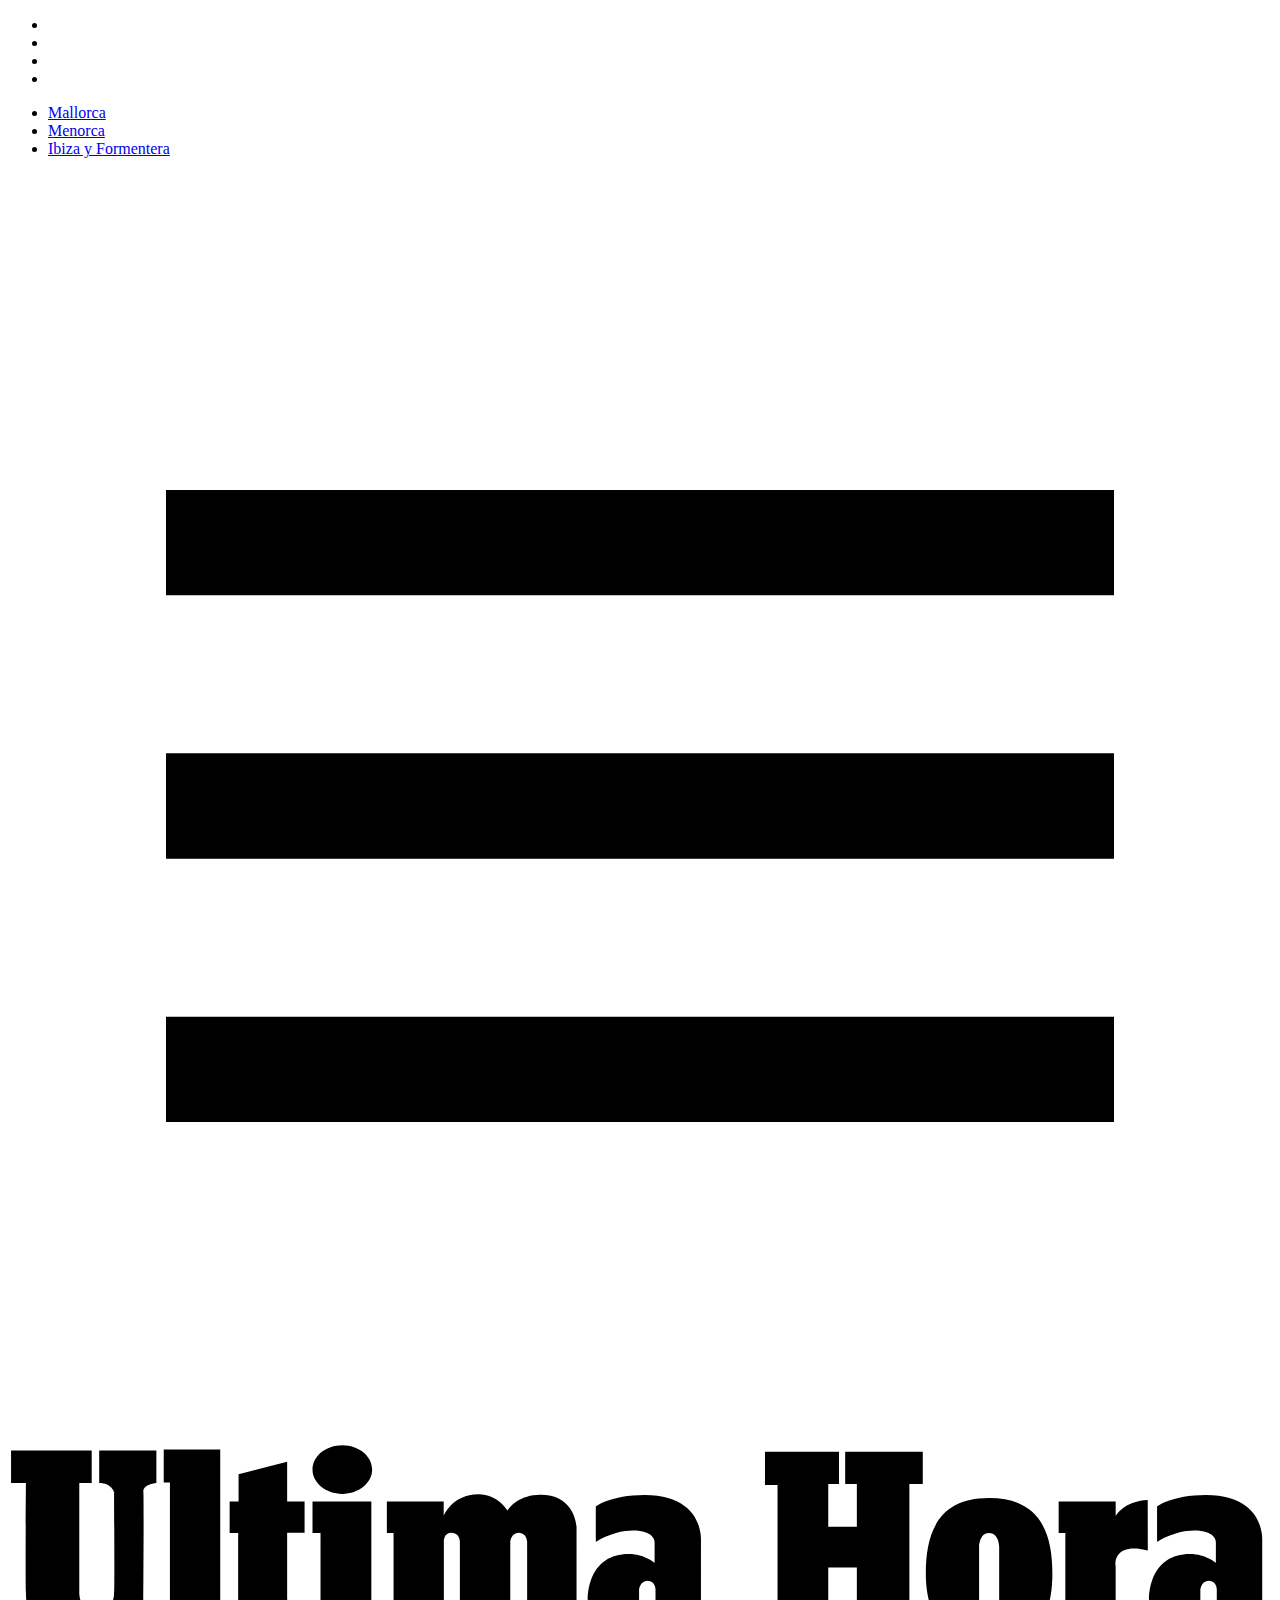
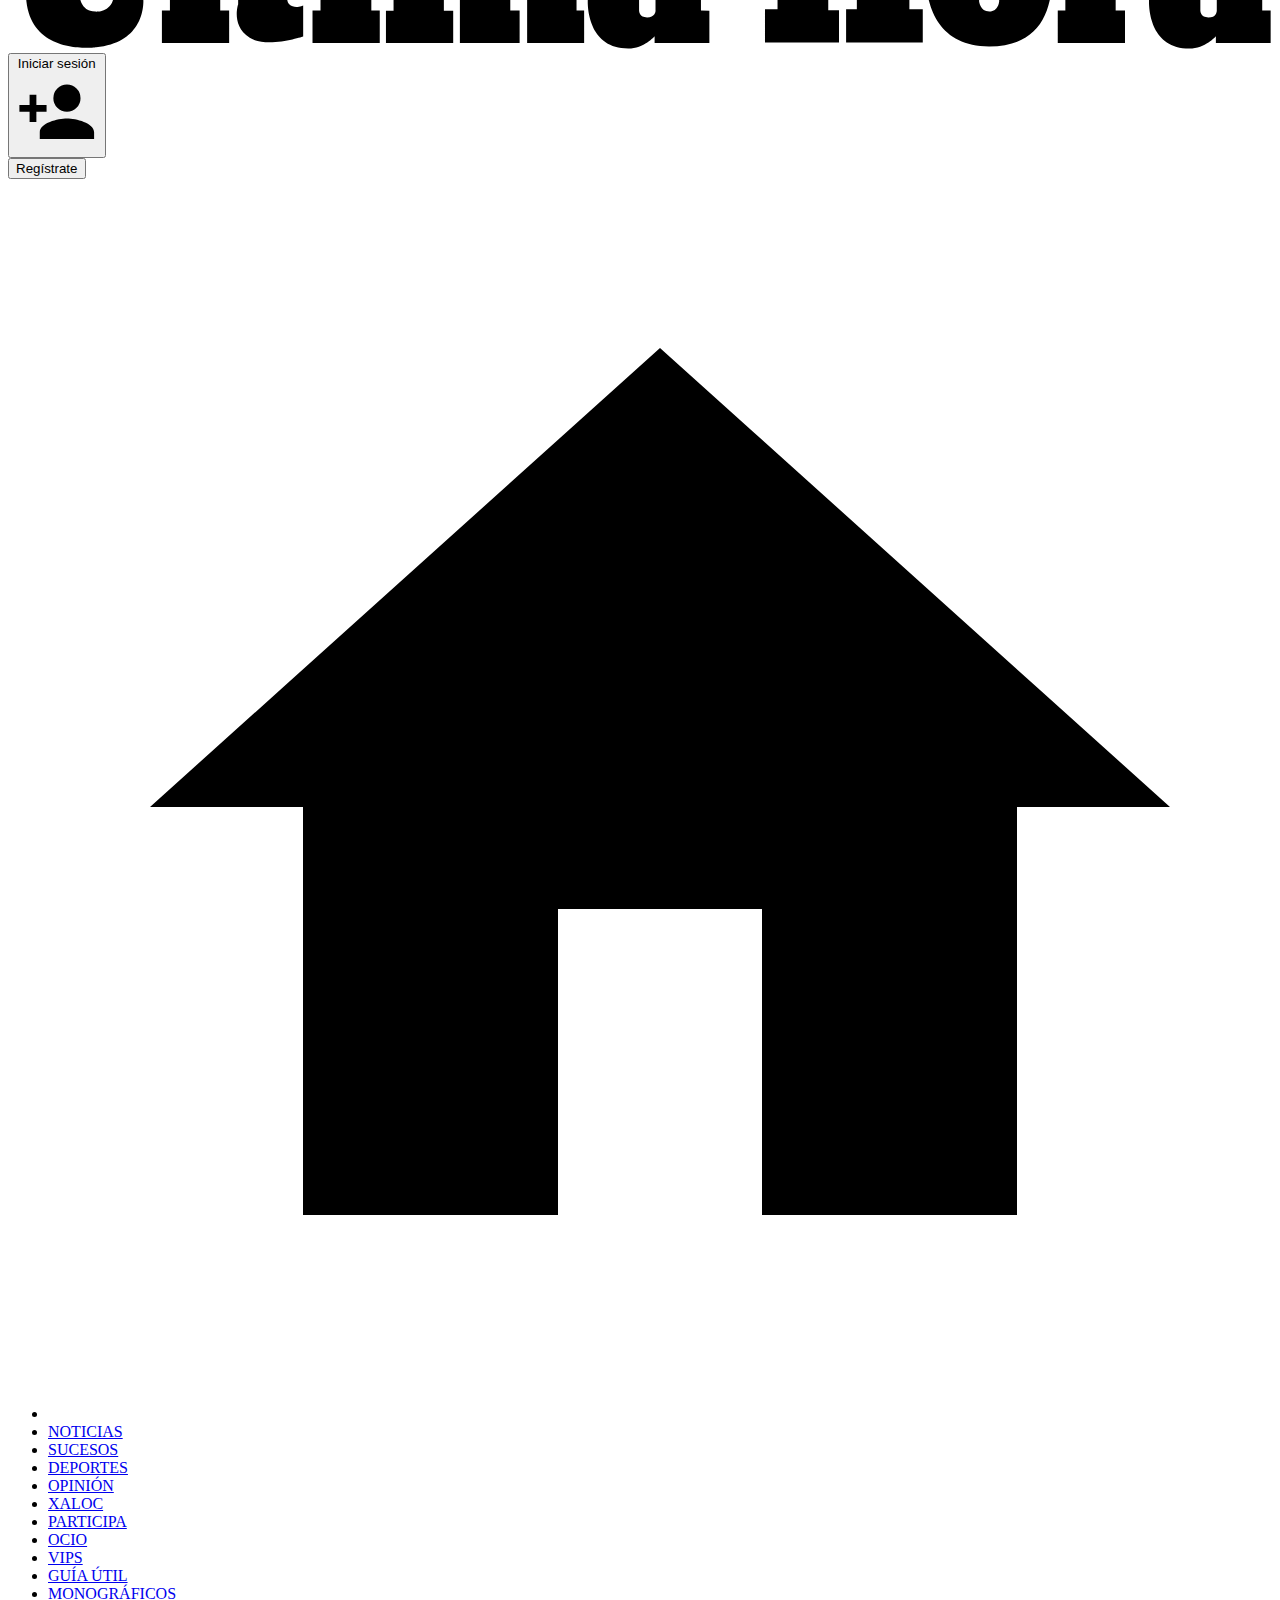
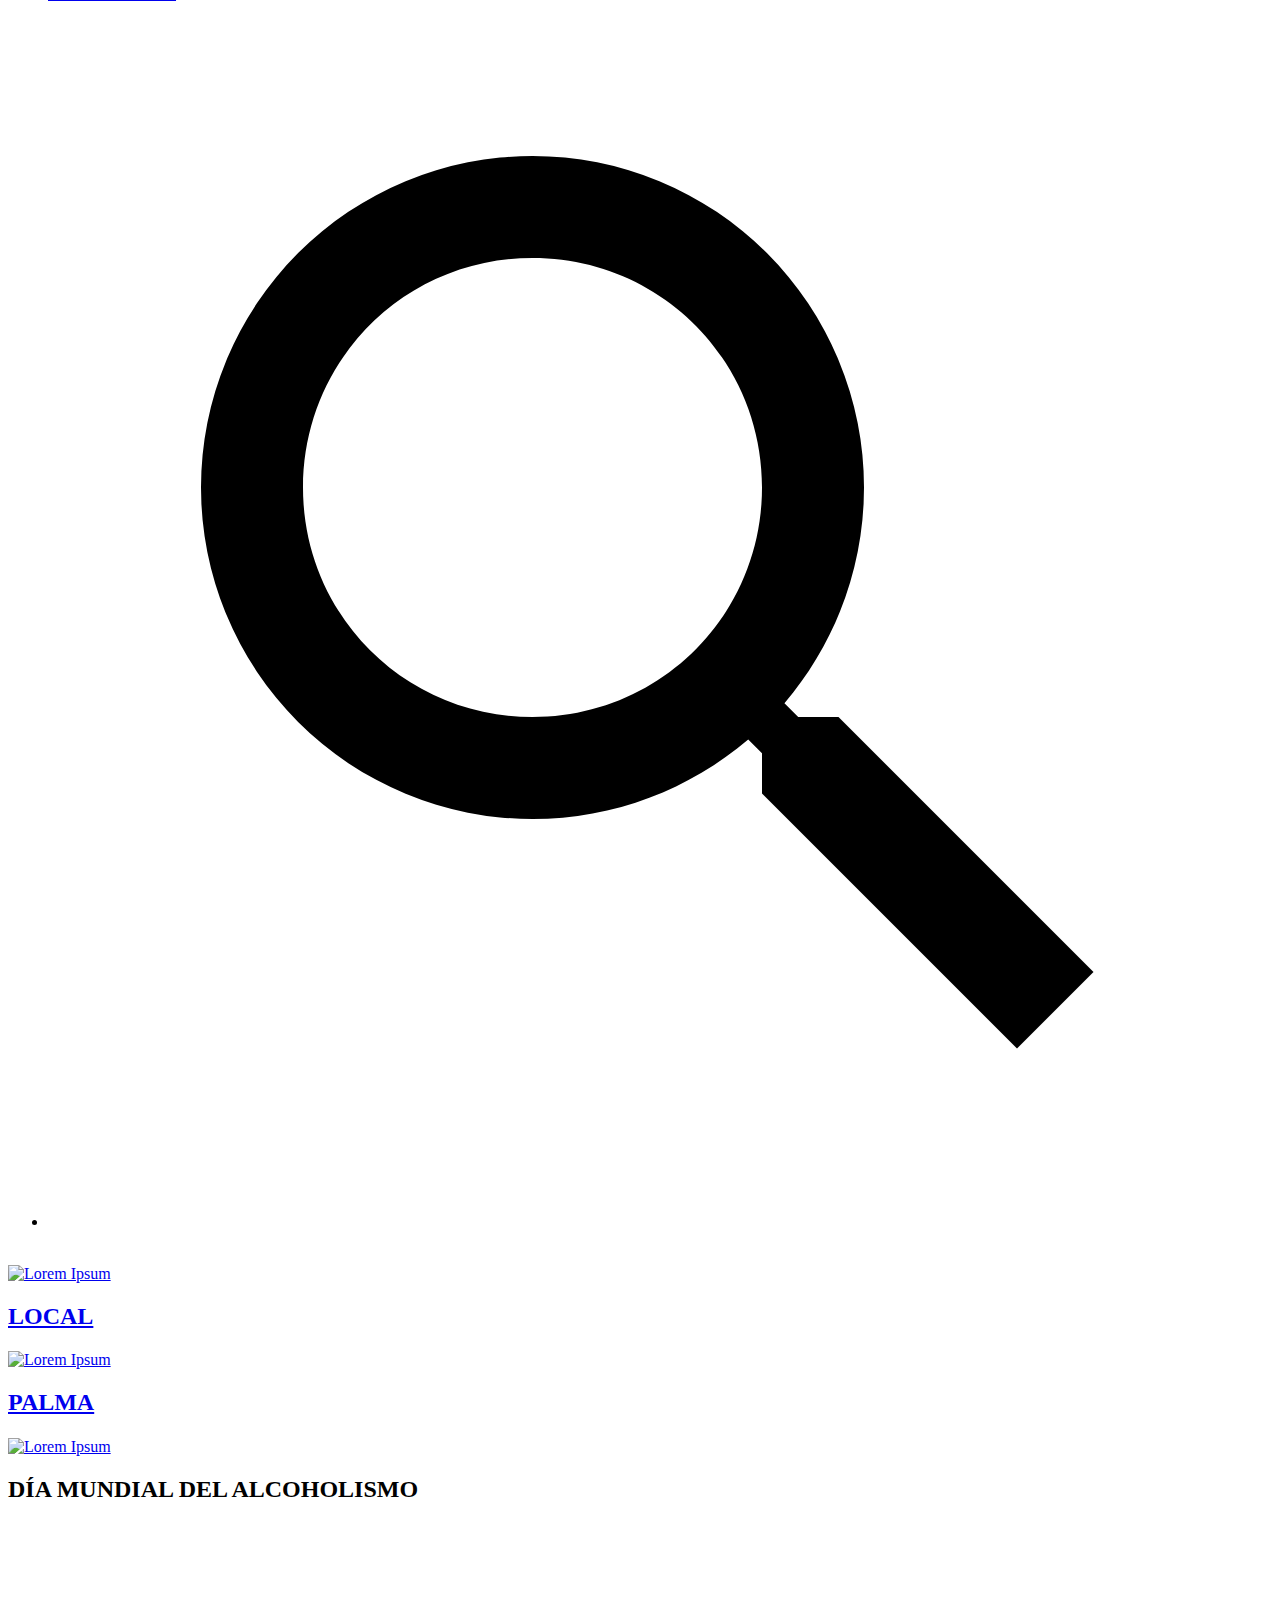
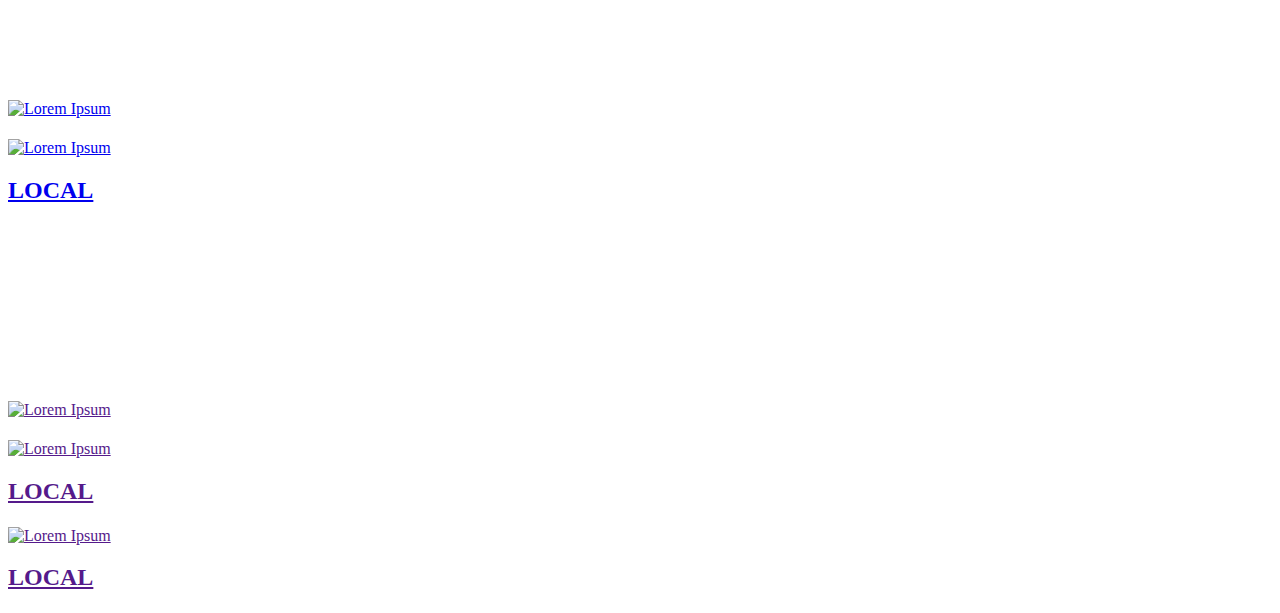
==== index.html @ c4723fb5 "cambios revisados por carlos 2" ====
<!DOCTYPE html>
<html lang="en">
    <head>
        <meta charset="utf-8"> 
        <meta name="viewport" content="width=device-width,initial-scale=1">
        <link rel="shortcut icon" href="https://encrypted-tbn0.gstatic.com/images?q=tbn:ANd9GcTvw0X4yJapeK0gpLZnfxP0fBEcrbb4Qe0otYQXk0fnOA&s">
        <title>Ultima Hora</title>
        <meta name="description" content="descripción de la web, se recomienda 90 caracteres">
        <meta name="keywords" 	 content="palabras clave, separadas, por comas">
        <meta property="og:type"        content="website" />
        <meta property="og:title"       content="Ultima hora" />
        <meta property="og:description" content="descripción de la web, se recomienda 90 caracteres" />
        <meta property="og:image"       content="https://encrypted-tbn0.gstatic.com/images?q=tbn:ANd9GcTvw0X4yJapeK0gpLZnfxP0fBEcrbb4Qe0otYQXk0fnOA&s" />
        <link rel="preconnect" href="https://fonts.googleapis.com">
        <link rel="preconnect" href="https://fonts.gstatic.com" crossorigin>
        <link href="https://fonts.googleapis.com/css2?family=Poppins:wght@300;500;600&display=swap" rel="stylesheet">
        <link rel="stylesheet" href="style/app.css">
        <script type="module" src="js/app.js"></script>
    </head>
    <body>
        <header>
            <div class="top-bar">
                <div class="todays-news">
                    <ul>
                        <li></li>
                        <li></li>
                        <li></li>
                        <li></li>
                    </ul>
                </div>
                <div class="islands">
                    <ul>
                        <li>
                            <a href="https://www.ultimahora.es/">Mallorca</a>
                        </li>
                        <li>
                            <a href="https://www.menorca.info/">Menorca</a>
                        </li>
                        <li>
                            <a href="https://www.periodicodeibiza.es/">Ibiza y Formentera</a>
                        </li>
                    </ul>
                </div>
            </div>
            <div class="main-bar">
                <nav class="header-icon-menu">
                    <svg xmlns="http://www.w3.org/2000/svg" viewBox="0 0 24 24"><title>menu</title><path d="M3,6H21V8H3V6M3,11H21V13H3V11M3,16H21V18H3V16Z" /></svg>
                </nav>
                <div class="web-title">
                    <a href="https://www.ultimahora.es/">
                        <svg xmlns="http://www.w3.org/2000/svg" viewBox="0 0 153 25"><path d="M137.96 7.01c-2.93.13-3.88 1.95-3.88 1.95V7.21h-6.9v3.81h.81v9.39h-.92v3.92h8.14v-3.92h-1.13V15.1s-.43-2.22 2.27-2.22c.68 0 1.62.26 1.62.26l-.01-6.13zM91.63 1.17v4.02h1.52v15.06h-1.52v4.03h8.96v-3.92h-1.3V15.2h3.46v5.05h-1.3v4.03h9.28v-4.03h-1.62V5.09h1.62V1.17h-9.39v3.92h1.41v5.16h-3.46V5.09h1.3V1.17zm53.67 20.07c-1.02 0-.97-.88-.97-.88v-2.48s.11-1.08 1.02-1.08c.97 0 .97 1.08.97 1.08v2.48s.06.88-1.02.88m6.52-.83v-8.36s.49-5.62-6.82-5.62c-4.13 0-5.91 1.39-5.91 1.39v4.28s2.05-1.39 4.48-1.39c2.7 0 2.64 1.39 2.64 1.39v2.53s-1.24-1.08-3.1-1.08c-5.21 0-4.99 5.57-4.99 5.57s-.33 5.88 4.89 5.88c1.9 0 3.2-1.5 3.2-1.5v.83h6.63V20.4l-1.02.01zm-34.27-7.79s.06-1.6 1.19-1.6c1.19 0 1.24 1.6 1.24 1.6v6.65s-.06 1.24-1.19 1.24-1.24-1.24-1.24-1.24v-6.65zm1.21-5.83c-6.04 0-7.66 4.02-7.66 9.13 0 4.39 1.78 8.82 7.66 8.82 6.14 0 7.66-4.18 7.66-8.82 0-5-1.56-9.13-7.66-9.13M.36 1.02h9.77v3.94h-1.5v13.23s-.08 2.34 1.95 2.34c0 0 2.26.22 2.26-2.34.08 0 0-12.13 0-12.13s-.3-1.1-1.8-1.1V1.02h6.92v3.94s-1.58.15-1.58 1.02c.08 0 0 13.08 0 13.08s.45 5.19-5.71 5.77c0 0-8.57 1.24-8.5-6.72-.08 0 0-13.15 0-13.15H.37V1.02zM18.85.91v3.98h.75v15.52h-.97v3.92h8.14v-3.92h-1.08V.91zm9.06 2.99v3.3h-1.08v3.82h1.03v8.62s-.9 2.62 1.4 4.07c2.07 1.31 6.47-.16 6.47-.16v-3.77s-1.03.52-1.72-.16c-.26-.25-.22-.88-.22-.88V11h2.11V7.2h-2.11V2.4l-5.88 1.5zm8.95 3.31v3.81h.97v9.39h-.97v3.92H45v-3.92h-1.02V7.21zm0-3.87c0-1.62 1.62-2.94 3.61-2.94 1.99 0 3.61 1.32 3.61 2.94 0 1.62-1.62 2.94-3.61 2.94-1.99 0-3.61-1.32-3.61-2.94m9 3.87v3.82h.81v9.39h-.92v3.92h8.14v-3.92h-1.13v-8.36s-.06-1.08.92-1.08c1.02 0 1.02 1.08 1.02 1.08v12.27h7.23v-3.92H60.8v-8.36s.11-1.08 1.02-1.08c.97 0 1.02 1.08 1.02 1.08v12.27h6.9V20.4h-.92V10.35s-.06-3.97-4.37-3.97c-2.86 0-3.99 1.91-3.99 1.91s-1.19-1.96-3.51-1.96c-3.18 0-4.21 2.63-4.21 2.63V7.21h-6.88zm31.5 14.03c-1.02 0-.97-.88-.97-.88v-2.48s.11-1.08 1.02-1.08c.97 0 .97 1.08.97 1.08v2.48c.01 0 .06.88-1.02.88m6.52-.83v-8.36s.49-5.62-6.82-5.62c-4.13 0-5.91 1.39-5.91 1.39v4.28s2.05-1.39 4.48-1.39c2.7 0 2.64 1.39 2.64 1.39v2.53s-1.24-1.08-3.1-1.08c-5.21 0-4.99 5.57-4.99 5.57S69.86 25 75.08 25c1.9 0 3.19-1.49 3.19-1.49v.83h6.63v-3.92l-1.02-.01z"></path></svg>
                    </a>
                </div>
                <div class="user-area">
                    <div class="user-login">
                        <button>
                            Iniciar sesión                         
                            <svg xmlns="http://www.w3.org/2000/svg" viewBox="0 0 24 24"><title>account-plus</title><path d="M15,14C12.33,14 7,15.33 7,18V20H23V18C23,15.33 17.67,14 15,14M6,10V7H4V10H1V12H4V15H6V12H9V10M15,12A4,4 0 0,0 19,8A4,4 0 0,0 15,4A4,4 0 0,0 11,8A4,4 0 0,0 15,12Z" /></svg>
                        </button>
                    </div>
                    <div class="user-register">
                        <button class="user-register">Regístrate</button>
                    </div>
                </div>
            </div>
            <div class="main-menu">    
                <ul>
                    <li>
                        <a href="https://www.ultimahora.es/">
                            <svg xmlns="http://www.w3.org/2000/svg" viewBox="0 0 24 24"><title>home</title><path d="M10,20V14H14V20H19V12H22L12,3L2,12H5V20H10Z" /></svg>
                        </a>
                    </li>
                    <li>
                        <a href="https://www.ultimahora.es/noticias.html">NOTICIAS</a> 
                    </li>
                    <li>
                        <a href="https://www.ultimahora.es/sucesos.html">SUCESOS</a> 
                    </li>
                    <li>
                        <a href="https://www.ultimahora.es/deportes.html">DEPORTES</a> 
                    </li>
                    <li>
                        <a href="https://www.ultimahora.es/opinion.html">OPINIÓN</a> 
                    </li>
                    <li>
                        <a href="https://www.ultimahora.es/xaloc.html">XALOC</a> 
                    </li>
                    <li>
                        <a href="https://www.ultimahora.es/participa.html">PARTICIPA</a> 
                    </li>
                    <li>
                        <a href="https://www.ultimahora.es/ocio.html">OCIO</a> 
                    </li>
                    <li>
                        <a href="https://www.ultimahora.es/vips.html">VIPS</a> 
                    </li>
                    <li>
                        <a href="https://www.ultimahora.es/guia_util.html">GUÍA ÚTIL</a> 
                    </li>
                    <li>
                        <a href="https://www.ultimahora.es/monograficos.html">MONOGRÁFICOS</a> 
                    </li>
                    <li>
                        <a href="https://www.ultimahora.es/search.html">
                            <svg xmlns="http://www.w3.org/2000/svg" viewBox="0 0 24 24"><title>magnify</title><path d="M9.5,3A6.5,6.5 0 0,1 16,9.5C16,11.11 15.41,12.59 14.44,13.73L14.71,14H15.5L20.5,19L19,20.5L14,15.5V14.71L13.73,14.44C12.59,15.41 11.11,16 9.5,16A6.5,6.5 0 0,1 3,9.5A6.5,6.5 0 0,1 9.5,3M9.5,5C7,5 5,7 5,9.5C5,12 7,14 9.5,14C12,14 14,12 14,9.5C14,7 12,5 9.5,5Z" /></svg>
                        </a>
                    </li>
                </ul>
            </div>
        </header>

        <main>
            <div class="news-block">
                <div class="ad">
                    <img src="https://tpc.googlesyndication.com/simgad/16607523194959309056" alt="" class="img_ad">    
                </div>
                <div class="news-general">
                    <section class="one-column">
                        <article class="news">
                            <div class="news-image">
                                <a href="https://www.ultimahora.es/noticias/local/2023/11/15/2050235/presupuestos-mallorca-recorte-para-catalan-subida-caza.html">
                                    <img src="https://uh.gsstatic.es/sfAttachPlugin/getCachedContent/id/2627731/width/730/height/500/crop/1" alt="Lorem Ipsum">
                                </a>
                            </div>
                            <div class="news-type">
                                <a href="https://www.ultimahora.es/noticias/local.html">    
                                    <h2>LOCAL</h2>
                                </a>
                            </div>
                            <div class="news-title">
                                <a href="https://www.ultimahora.es/noticias/local/2023/11/15/2050235/presupuestos-mallorca-recorte-para-catalan-subida-caza.html">    
                                    <h1></h1>
                                </a>
                            </div>
                            <div class="news-description">
                                <p></p>
                            </div>
                            <div class="news-author">
                                <a href="">    
                                    <h2></h2>
                                </a>
                            </div>
                        </article>
                    </section>

                    <section class="two-columns">
                        <article class="news">
                            <div class="news-image">
                                <a href="https://www.ultimahora.es/noticias/palma/2023/11/15/2050255/viviendas-palma-estas-son-calles-que-podran-reconvertir-locales.html">
                                    <img src="https://uh.gsstatic.es/sfAttachPlugin/getCachedContent/id/2627833/width/730/height/500/crop/1" alt="Lorem Ipsum">
                                </a>
                            </div>
                            <div class="news-type">
                                <a href="https://www.ultimahora.es/noticias/palma.html">    
                                    <h2>PALMA</h2>
                                </a>
                            </div>
                            <div class="news-title">
                                <a href="https://www.ultimahora.es/noticias/palma/2023/11/15/2050255/viviendas-palma-estas-son-calles-que-podran-reconvertir-locales.html">    
                                    <h1></h1>
                                </a>
                            </div>
                            <div class="news-description">
                                <p></p>
                            </div>
                        </article>
                        <article class="news">
                            <div class="news-image">
                                <a href="https://www.ultimahora.es/noticias/local/2023/11/15/2050073/alcoholismo-toni-zamora-psiquiatra-hay-adiccion-trastorno-mental-detras.html">
                                    <img src="https://uh.gsstatic.es/sfAttachPlugin/getCachedContent/id/2627757/width/730/height/500/crop/1" alt="Lorem Ipsum">
                                </a>
                            </div>
                            <div class="news-type">
                                <h2>DÍA MUNDIAL DEL ALCOHOLISMO</h2>
                            </div>
                            <div class="news-title">
                                <a href="https://www.ultimahora.es/noticias/local/2023/11/15/2050073/alcoholismo-toni-zamora-psiquiatra-hay-adiccion-trastorno-mental-detras.html">    
                                    <h1></h1>
                                </a>
                            </div>
                            <div class="news-description">
                                <p></p>
                            </div>
                            <div class="news-author">
                                <a href="">    
                                    <h2></h2>
                                </a>
                            </div>
                        </article>     
                    </section>
                    <div class="column-title"></div>
                    <section class="three-columns">
                        <article class="news">
                            <div class="news-image">
                                <a href="https://www.ultimahora.es/noticias/local/2023/10/26/2038063/como-reducir-costes-ganar-eficiencia-llegar-cliente-potencial-pyme-transformacion-digital.html">
                                    <video src="https://www.youtube.com/watch?time_continue=1&v=CnWBLv5RiOA&embeds_referring_euri=https%3A%2F%2Fwww.ultimahora.es%2F&embeds_referring_origin=https%3A%2F%2Fwww.ultimahora.es&source_ve_path=MjM4NTE&feature=emb_title"></video>
                                </a>
                            </div>
                            <div class="news-type">
                                <a href="">    
                                    <h2></h2>
                                </a>
                            </div>
                            <div class="news-title">
                                <a href="https://www.ultimahora.es/noticias/local/2023/10/26/2038063/como-reducir-costes-ganar-eficiencia-llegar-cliente-potencial-pyme-transformacion-digital.html">    
                                    <h1></h1>
                                </a>
                            </div>
                            <div class="news-description">
                                <p></p>
                            </div>
                        </article>
                        <article class="news">
                            <div class="news-image">
                                <a href="https://www.ultimahora.es/noticias/local/2023/11/15/2050271/vox-menos-miedo-independentista-tanque-manipulando-educacion.html">
                                    <img src="https://uh.gsstatic.es/sfAttachPlugin/getCachedContent/id/2627831/width/730/height/500/crop/1" alt="Lorem Ipsum">
                                </a>
                            </div>
                            <div class="news-type">
                                <a href="">    
                                    <h2></h2>
                                </a>
                            </div>
                            <div class="news-title">
                                <a href="">    
                                    <h1></h1>
                                </a>
                            </div>
                            <div class="news-description">
                                <p></p>
                            </div>
                            <div class="news-author">
                                <a href="">    
                                    <h2></h2>
                                </a>
                            </div>
                        </article>
                        <article class="news">
                            <div class="news-image">
                                <a href="https://www.ultimahora.es/noticias/local/2023/11/15/2050207/estafa-baleares-condena-confirmada-cinco-anos-por-vender-casa-orden-demolicion.html#:~:text=El%20constructor%20ocult%C3%B3%20a%20los,de%20Cort%20sobre%20el%20edificio&text=El%20TSJIB%20confirma%20la%20condena%20de%20cinco%20a%C3%B1os%20de%20c%C3%A1rcel,que%20pesaban%20sobre%20el%20inmueble.">
                                    <img src="https://uh.gsstatic.es/sfAttachPlugin/getCachedContent/id/2627673/width/730/height/500/crop/1" alt="Lorem Ipsum">
                                </a>
                            </div>
                            <div class="news-type">
                                <a href="https://www.ultimahora.es/noticias/local.html">    
                                    <h2>LOCAL</h2>
                                </a>
                            </div>
                            <div class="news-title">
                                <a href="">    
                                    <h1></h1>
                                </a>
                            </div>
                            <div class="news-description">
                                <p></p>
                            </div>
                            <div class="news-author">
                                <a href="">    
                                    <h2></h2>
                                </a>
                            </div>
                        </article>
                    </section>
                    <div class="column-title"></div>
                    <section class="four-columns">
                        <article class="news">
                            <div class="news-image">
                                <a href="">
                                    <video src=""></video>
                                </a>
                            </div>
                            <div class="news-type">
                                <a href="">    
                                    <h2></h2>
                                </a>
                            </div>
                            <div class="news-title">
                                <a href="">    
                                    <h1></h1>
                                </a>
                            </div>
                            <div class="news-description">
                                <p></p>
                            </div>
                        </article>
                        <article class="news">
                            <div class="news-image">
                                <a href="">
                                    <img src="" alt="Lorem Ipsum">
                                </a>
                            </div>
                            <div class="news-type">
                                <a href="">    
                                    <h2></h2>
                                </a>
                            </div>
                            <div class="news-title">
                                <a href="">    
                                    <h1></h1>
                                </a>
                            </div>
                            <div class="news-description">
                                <p></p>
                            </div>
                            <div class="news-author">
                                <a href="">    
                                    <h2></h2>
                                </a>
                            </div>
                        </article>
                        <article class="news">
                            <div class="news-image">
                                <a href="">
                                    <img src="" alt="Lorem Ipsum">
                                </a>
                            </div>
                            <div class="news-type">
                                <a href="">    
                                    <h2>LOCAL</h2>
                                </a>
                            </div>
                            <div class="news-title">
                                <a href="">    
                                    <h1></h1>
                                </a>
                            </div>
                            <div class="news-description">
                                <p></p>
                            </div>
                            <div class="news-author">
                                <a href="">    
                                    <h2></h2>
                                </a>
                            </div>
                        </article>
                        <article class="news">
                            <div class="news-image">
                                <a href="">
                                    <img src="" alt="Lorem Ipsum">
                                </a>
                            </div>
                            <div class="news-type">
                                <a href="">    
                                    <h2>LOCAL</h2>
                                </a>
                            </div>
                            <div class="news-title">
                                <a href="">    
                                    <h1></h1>
                                </a>
                            </div>
                            <div class="news-description">
                                <p></p>
                            </div>
                            <div class="news-author">
                                <a href="">    
                                    <h2></h2>
                                </a>
                            </div>
                        </article>
                    </section>
                </div>    
            </div>    
        </main>
    </body>
</html>
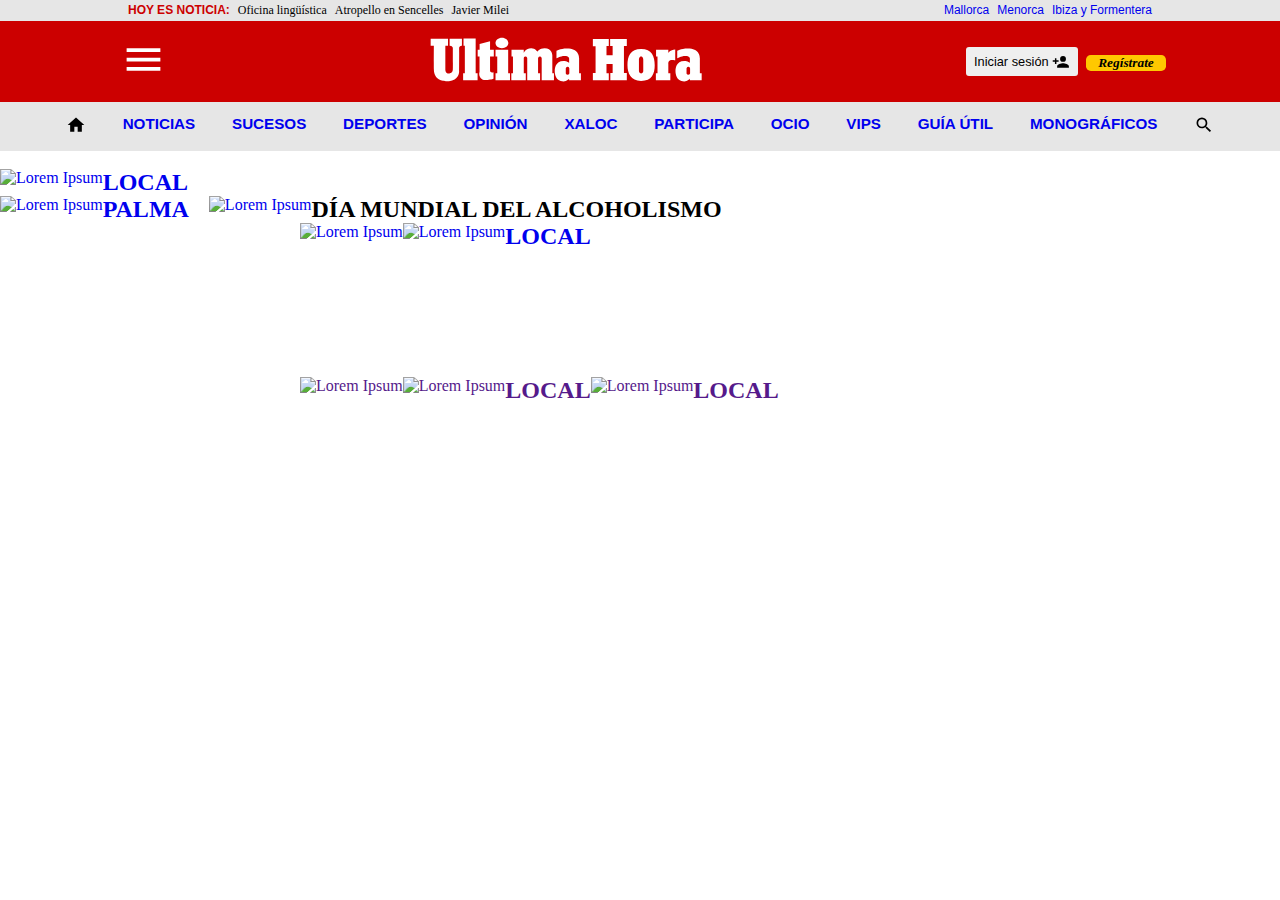
==== commit cd487143: "commit actualizacion" ====
--- a/index.html
+++ b/index.html
@@ -14,7 +14,7 @@
         <link rel="preconnect" href="https://fonts.googleapis.com">
         <link rel="preconnect" href="https://fonts.gstatic.com" crossorigin>
         <link href="https://fonts.googleapis.com/css2?family=Poppins:wght@300;500;600&display=swap" rel="stylesheet">
-        <link rel="stylesheet" href="style/app.css">
+        <link rel="stylesheet" href="app.css">
         <script type="module" src="js/app.js"></script>
     </head>
     <body>
@@ -22,10 +22,10 @@
             <div class="top-bar">
                 <div class="todays-news">
                     <ul>
-                        <li></li>
-                        <li></li>
-                        <li></li>
-                        <li></li>
+                        <li>HOY ES NOTICIA: </li>
+                        <li>Oficina lingüística</li>
+                        <lis>Atropello en Sencelles</lis>
+                        <li>Javier Milei</li>
                     </ul>
                 </div>
                 <div class="islands">
@@ -54,20 +54,22 @@
                 <div class="user-area">
                     <div class="user-login">
                         <button>
-                            Iniciar sesión                         
-                            <svg xmlns="http://www.w3.org/2000/svg" viewBox="0 0 24 24"><title>account-plus</title><path d="M15,14C12.33,14 7,15.33 7,18V20H23V18C23,15.33 17.67,14 15,14M6,10V7H4V10H1V12H4V15H6V12H9V10M15,12A4,4 0 0,0 19,8A4,4 0 0,0 15,4A4,4 0 0,0 11,8A4,4 0 0,0 15,12Z" /></svg>
+                            <ul class="user-login-icon">
+                                <h3>Iniciar sesión</h3>                         
+                                <svg xmlns="http://www.w3.org/2000/svg" viewBox="0 0 24 24"><title>account-plus</title><path d="M15,14C12.33,14 7,15.33 7,18V20H23V18C23,15.33 17.67,14 15,14M6,10V7H4V10H1V12H4V15H6V12H9V10M15,12A4,4 0 0,0 19,8A4,4 0 0,0 15,4A4,4 0 0,0 11,8A4,4 0 0,0 15,12Z" fill="black"/></svg>
+                            </ul>
                         </button>
                     </div>
                     <div class="user-register">
-                        <button class="user-register">Regístrate</button>
+                        <button class="user-register-button">Regístrate</button>
                     </div>
                 </div>
             </div>
             <div class="main-menu">    
                 <ul>
-                    <li>
+                    <li class="home">
                         <a href="https://www.ultimahora.es/">
-                            <svg xmlns="http://www.w3.org/2000/svg" viewBox="0 0 24 24"><title>home</title><path d="M10,20V14H14V20H19V12H22L12,3L2,12H5V20H10Z" /></svg>
+                            <svg xmlns="http://www.w3.org/2000/svg" viewBox="0 0 24 24"><title>home</title><path d="M10,20V14H14V20H19V12H22L12,3L2,12H5V20H10Z" fill="black"/></svg>
                         </a>
                     </li>
                     <li>
@@ -100,9 +102,9 @@
                     <li>
                         <a href="https://www.ultimahora.es/monograficos.html">MONOGRÁFICOS</a> 
                     </li>
-                    <li>
+                    <li class="magnify">
                         <a href="https://www.ultimahora.es/search.html">
-                            <svg xmlns="http://www.w3.org/2000/svg" viewBox="0 0 24 24"><title>magnify</title><path d="M9.5,3A6.5,6.5 0 0,1 16,9.5C16,11.11 15.41,12.59 14.44,13.73L14.71,14H15.5L20.5,19L19,20.5L14,15.5V14.71L13.73,14.44C12.59,15.41 11.11,16 9.5,16A6.5,6.5 0 0,1 3,9.5A6.5,6.5 0 0,1 9.5,3M9.5,5C7,5 5,7 5,9.5C5,12 7,14 9.5,14C12,14 14,12 14,9.5C14,7 12,5 9.5,5Z" /></svg>
+                            <svg xmlns="http://www.w3.org/2000/svg" viewBox="0 0 24 24"><title>magnify</title><path d="M9.5,3A6.5,6.5 0 0,1 16,9.5C16,11.11 15.41,12.59 14.44,13.73L14.71,14H15.5L20.5,19L19,20.5L14,15.5V14.71L13.73,14.44C12.59,15.41 11.11,16 9.5,16A6.5,6.5 0 0,1 3,9.5A6.5,6.5 0 0,1 9.5,3M9.5,5C7,5 5,7 5,9.5C5,12 7,14 9.5,14C12,14 14,12 14,9.5C14,7 12,5 9.5,5Z" fill="black"/></svg>
                         </a>
                     </li>
                 </ul>
--- a/app.css
+++ b/app.css
@@ -0,0 +1,198 @@
+* {
+    margin:0;
+    padding:0;
+}
+
+a{
+    text-decoration: none;
+}
+
+button{
+    border: none;
+    cursor: pointer;
+}
+
+.top-bar{
+    background-color: hsl(0, 0%, 90%);
+    display: flex;
+    justify-content: space-between;
+    padding: 0.2rem 10%;
+    width: 80%;
+    font-size: 12px;
+}
+
+.todays-news ul{
+    display: flex;
+    gap: 0.5rem;
+    list-style: none;
+}
+
+.todays-news li:first-child {
+    color:hsl(0, 100%, 40%);
+    font-family: Arial, Helvetica, sans-serif;
+    font-weight: bold;
+}
+
+.islands{
+    display: flex;
+    font-family: 'Gill Sans', 'Gill Sans MT', Calibri, 'Trebuchet MS', sans-serif;
+}
+
+.islands ul{
+    display: flex;
+    gap: 0.5rem;
+    list-style: none;
+}
+
+.main-bar{
+    display: flex;
+    background-color: hsl(0, 100%, 40%);
+    justify-content: space-between;
+    padding: 1rem;
+}
+
+.header-icon-menu{
+    margin-left: 105px;
+    width: 45px;
+}
+
+.web-title{
+    width: 17rem;
+}
+
+svg {
+    fill: white;
+}
+
+.user-area{
+    display: flex;
+    margin-right: 3rem;
+    align-items: center;
+    gap: 0.5rem;
+}
+
+.user-area ul{
+    display: flex;
+}
+
+.user-login{
+    border-radius: 0.5rem;
+    display: flex;
+    align-items: center;
+    justify-content: space-between;
+}
+
+.user-login-icon {
+    display: flex;
+    justify-content: space-between;
+    align-items: center;
+    gap: 0.7rem;
+    padding: 0.5rem;
+    height: 0.8rem;
+}
+
+.user-login-icon svg{
+    width: 20%;
+}
+
+.user-login-icon h3{
+    font-weight: 400;
+    font-size: 0.8rem;
+    width: 70%;
+    white-space: nowrap;
+}
+
+.user-login button{
+    border-radius: 3px;
+    width: 7rem;
+}
+
+.user-register {
+    margin-right: 50px;
+}
+
+.user-register-button{
+    width: 80px;
+    background-color: hsl(47, 100%, 50%);
+    border-radius: 0.3rem;
+    padding: 0px 10px;
+    text-align: center;
+    font-family: "Times New Roman",Times,serif;
+    font-style: italic;
+    font-weight: bold;
+}
+
+.main-menu{
+    display: flex;
+    background-color: hsl(0, 0%, 90%);
+    justify-content: center;
+    padding: 0.8rem;
+    font-size: 0.95rem;
+    font-family:'Gill Sans', 'Gill Sans MT', Calibri, 'Trebuchet MS', sans-serif;
+    font-weight: bold;
+    text-decoration: none;
+}
+
+.main-menu ul {
+    display: flex;
+    list-style: none;
+    gap: 2.3rem;
+}
+
+.home {
+    width: 20px;
+}
+
+.magnify {
+    width: 20px;
+}
+
+.news-block {
+
+}
+
+.ad{
+
+}
+
+.one-column {
+    display: flex;
+}
+
+.news {
+    display: flex;
+}
+
+.news-image {
+
+}
+
+.news-type {
+
+}
+
+.news-title {
+
+}
+
+.news-description {
+
+}
+
+.news-author {
+
+}
+
+.two-columns {
+    display: flex;
+    gap: 20px;
+}
+
+.three-columns {
+    display: flex;
+}
+
+.four-columns {
+    display: flex;
+}
+
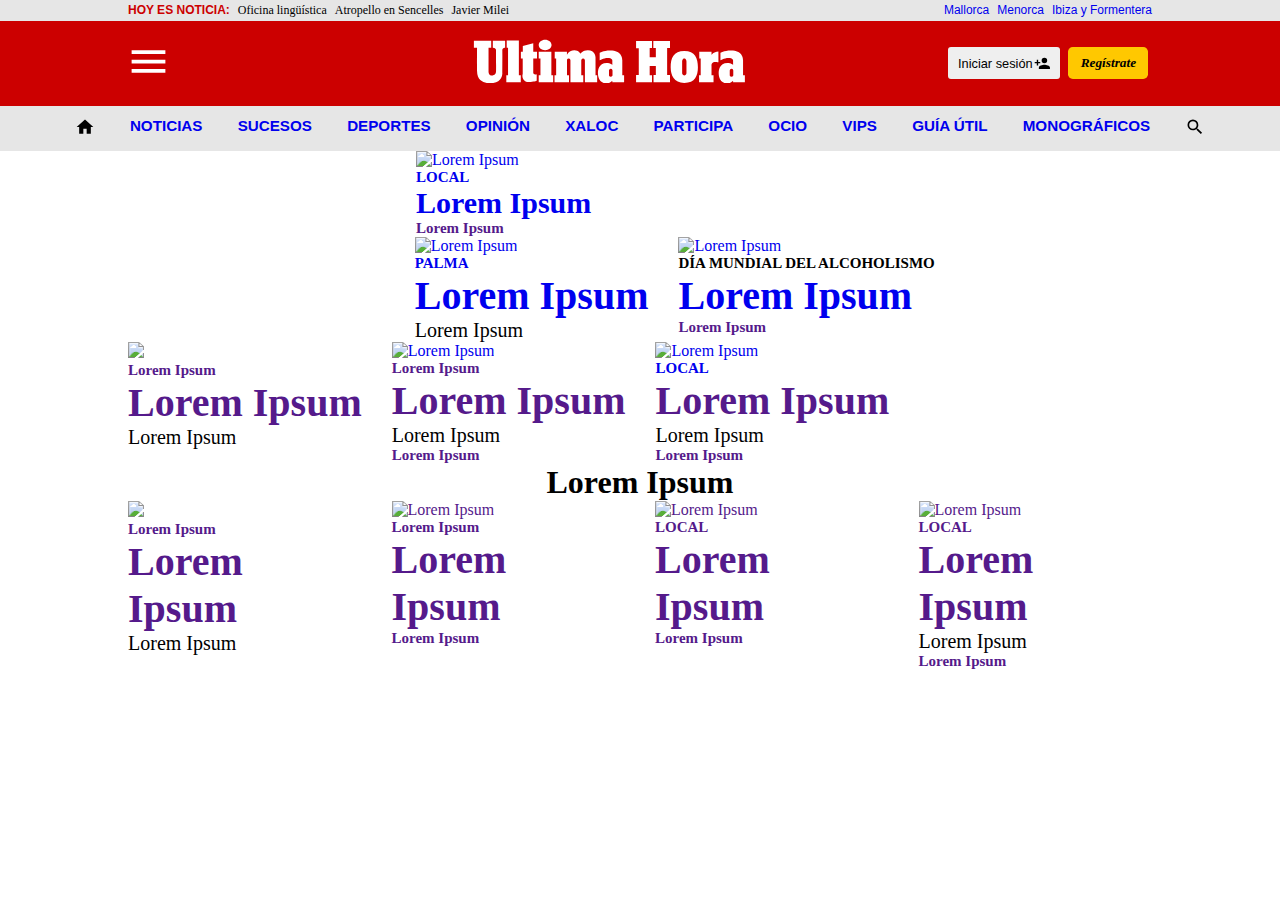
==== commit 5a112468: "cambios martes" ====
--- a/index.html
+++ b/index.html
@@ -110,14 +110,13 @@
                 </ul>
             </div>
         </header>
-
         <main>
             <div class="news-block">
-                <div class="ad">
-                    <img src="https://tpc.googlesyndication.com/simgad/16607523194959309056" alt="" class="img_ad">    
-                </div>
                 <div class="news-general">
                     <section class="one-column">
+                        <div class="ad">
+                            <img src="https://tpc.googlesyndication.com/simgad/16607523194959309056" alt="" class="img_ad">    
+                        </div>
                         <article class="news">
                             <div class="news-image">
                                 <a href="https://www.ultimahora.es/noticias/local/2023/11/15/2050235/presupuestos-mallorca-recorte-para-catalan-subida-caza.html">
@@ -131,7 +130,7 @@
                             </div>
                             <div class="news-title">
                                 <a href="https://www.ultimahora.es/noticias/local/2023/11/15/2050235/presupuestos-mallorca-recorte-para-catalan-subida-caza.html">    
-                                    <h1></h1>
+                                    <h1>Lorem Ipsum</h1>
                                 </a>
                             </div>
                             <div class="news-description">
@@ -139,12 +138,11 @@
                             </div>
                             <div class="news-author">
                                 <a href="">    
-                                    <h2></h2>
+                                    <h2>Lorem Ipsum</h2>
                                 </a>
                             </div>
                         </article>
                     </section>
-
                     <section class="two-columns">
                         <article class="news">
                             <div class="news-image">
@@ -159,11 +157,11 @@
                             </div>
                             <div class="news-title">
                                 <a href="https://www.ultimahora.es/noticias/palma/2023/11/15/2050255/viviendas-palma-estas-son-calles-que-podran-reconvertir-locales.html">    
-                                    <h1></h1>
-                                </a>
-                            </div>
-                            <div class="news-description">
-                                <p></p>
+                                    <h1>Lorem Ipsum</h1>
+                                </a>
+                            </div>
+                            <div class="news-description">
+                                <p>Lorem Ipsum</p>
                             </div>
                         </article>
                         <article class="news">
@@ -177,7 +175,7 @@
                             </div>
                             <div class="news-title">
                                 <a href="https://www.ultimahora.es/noticias/local/2023/11/15/2050073/alcoholismo-toni-zamora-psiquiatra-hay-adiccion-trastorno-mental-detras.html">    
-                                    <h1></h1>
+                                    <h1>Lorem Ipsum</h1>
                                 </a>
                             </div>
                             <div class="news-description">
@@ -185,31 +183,30 @@
                             </div>
                             <div class="news-author">
                                 <a href="">    
-                                    <h2></h2>
+                                    <h2>Lorem Ipsum</h2>
                                 </a>
                             </div>
                         </article>     
                     </section>
-                    <div class="column-title"></div>
                     <section class="three-columns">
                         <article class="news">
                             <div class="news-image">
-                                <a href="https://www.ultimahora.es/noticias/local/2023/10/26/2038063/como-reducir-costes-ganar-eficiencia-llegar-cliente-potencial-pyme-transformacion-digital.html">
-                                    <video src="https://www.youtube.com/watch?time_continue=1&v=CnWBLv5RiOA&embeds_referring_euri=https%3A%2F%2Fwww.ultimahora.es%2F&embeds_referring_origin=https%3A%2F%2Fwww.ultimahora.es&source_ve_path=MjM4NTE&feature=emb_title"></video>
-                                </a>
-                            </div>
-                            <div class="news-type">
-                                <a href="">    
-                                    <h2></h2>
-                                </a>
-                            </div>
-                            <div class="news-title">
-                                <a href="https://www.ultimahora.es/noticias/local/2023/10/26/2038063/como-reducir-costes-ganar-eficiencia-llegar-cliente-potencial-pyme-transformacion-digital.html">    
-                                    <h1></h1>
-                                </a>
-                            </div>
-                            <div class="news-description">
-                                <p></p>
+                                <a href="https://www.ultimahora.es/noticias/palma/2023/11/21/2054273/violencia-genero-mallorca-palma-lidera-tasa-nacional-denuncias.html">
+                                    <img src="https://uh.gsstatic.es/sfAttachPlugin/getCachedContent/id/2635175/width/730/height/500/crop/1"></img>
+                                </a>
+                            </div>
+                            <div class="news-type">
+                                <a href="">    
+                                    <h2>Lorem Ipsum</h2>
+                                </a>
+                            </div>
+                            <div class="news-title">
+                                <a href="">    
+                                    <h1>Lorem Ipsum</h1>
+                                </a>
+                            </div>
+                            <div class="news-description">
+                                <p>Lorem Ipsum</p>
                             </div>
                         </article>
                         <article class="news">
@@ -220,20 +217,20 @@
                             </div>
                             <div class="news-type">
                                 <a href="">    
-                                    <h2></h2>
-                                </a>
-                            </div>
-                            <div class="news-title">
-                                <a href="">    
-                                    <h1></h1>
-                                </a>
-                            </div>
-                            <div class="news-description">
-                                <p></p>
-                            </div>
-                            <div class="news-author">
-                                <a href="">    
-                                    <h2></h2>
+                                    <h2>Lorem Ipsum</h2>
+                                </a>
+                            </div>
+                            <div class="news-title">
+                                <a href="">    
+                                    <h1>Lorem Ipsum</h1>
+                                </a>
+                            </div>
+                            <div class="news-description">
+                                <p>Lorem Ipsum</p>
+                            </div>
+                            <div class="news-author">
+                                <a href="">    
+                                    <h2>Lorem Ipsum</h2>
                                 </a>
                             </div>
                         </article>
@@ -250,7 +247,58 @@
                             </div>
                             <div class="news-title">
                                 <a href="">    
-                                    <h1></h1>
+                                    <h1>Lorem Ipsum</h1>
+                                </a>
+                            </div>
+                            <div class="news-description">
+                                <p>Lorem Ipsum</p>
+                            </div>
+                            <div class="news-author">
+                                <a href="">    
+                                    <h2>Lorem Ipsum</h2>
+                                </a>
+                            </div>
+                            
+                        </article>
+                    </section>
+                    <div class="divider">
+                        <h1>Lorem Ipsum</h1>
+                    </div>
+                    <section class="four-columns">
+                        <article class="news">
+                            <div class="news-image">
+                                <a href="">
+                                    <img src="https://uh.gsstatic.es/sfAttachPlugin/getCachedCropContent/id/1194455"></img>
+                                </a>
+                            </div>
+                            <div class="news-type">
+                                <a href="">    
+                                    <h2>Lorem Ipsum</h2>
+                                </a>
+                            </div>
+                            <div class="news-title">
+                                <a href="">    
+                                    <h1>Lorem Ipsum</h1>
+                                </a>
+                            </div>
+                            <div class="news-description">
+                                <p>Lorem Ipsum</p>
+                            </div>
+                        </article>
+                        <article class="news">
+                            <div class="news-image">
+                                <a href="">
+                                    <img src="https://uh.gsstatic.es/sfAttachPlugin/getCachedCropContent/id/1194455" alt="Lorem Ipsum">
+                                </a>
+                            </div>
+                            <div class="news-type">
+                                <a href="">    
+                                    <h2>Lorem Ipsum</h2>
+                                </a>
+                            </div>
+                            <div class="news-title">
+                                <a href="">    
+                                    <h1>Lorem Ipsum</h1>
                                 </a>
                             </div>
                             <div class="news-description">
@@ -258,62 +306,39 @@
                             </div>
                             <div class="news-author">
                                 <a href="">    
-                                    <h2></h2>
-                                </a>
-                            </div>
-                        </article>
-                    </section>
-                    <div class="column-title"></div>
-                    <section class="four-columns">
+                                    <h2>Lorem Ipsum</h2>
+                                </a>
+                            </div>
+                        </article>
                         <article class="news">
                             <div class="news-image">
                                 <a href="">
-                                    <video src=""></video>
-                                </a>
-                            </div>
-                            <div class="news-type">
-                                <a href="">    
-                                    <h2></h2>
-                                </a>
-                            </div>
-                            <div class="news-title">
-                                <a href="">    
-                                    <h1></h1>
+                                    <img src="https://uh.gsstatic.es/sfAttachPlugin/getCachedCropContent/id/1194455" alt="Lorem Ipsum">
+                                </a>
+                            </div>
+                            <div class="news-type">
+                                <a href="">    
+                                    <h2>LOCAL</h2>
+                                </a>
+                            </div>
+                            <div class="news-title">
+                                <a href="">    
+                                    <h1>Lorem Ipsum</h1>
                                 </a>
                             </div>
                             <div class="news-description">
                                 <p></p>
                             </div>
+                            <div class="news-author">
+                                <a href="">    
+                                    <h2>Lorem Ipsum</h2>
+                                </a>
+                            </div>
                         </article>
                         <article class="news">
                             <div class="news-image">
                                 <a href="">
-                                    <img src="" alt="Lorem Ipsum">
-                                </a>
-                            </div>
-                            <div class="news-type">
-                                <a href="">    
-                                    <h2></h2>
-                                </a>
-                            </div>
-                            <div class="news-title">
-                                <a href="">    
-                                    <h1></h1>
-                                </a>
-                            </div>
-                            <div class="news-description">
-                                <p></p>
-                            </div>
-                            <div class="news-author">
-                                <a href="">    
-                                    <h2></h2>
-                                </a>
-                            </div>
-                        </article>
-                        <article class="news">
-                            <div class="news-image">
-                                <a href="">
-                                    <img src="" alt="Lorem Ipsum">
+                                    <img src="https://uh.gsstatic.es/sfAttachPlugin/getCachedCropContent/id/1194455" alt="Lorem Ipsum">
                                 </a>
                             </div>
                             <div class="news-type">
@@ -323,40 +348,15 @@
                             </div>
                             <div class="news-title">
                                 <a href="">    
-                                    <h1></h1>
-                                </a>
-                            </div>
-                            <div class="news-description">
-                                <p></p>
-                            </div>
-                            <div class="news-author">
-                                <a href="">    
-                                    <h2></h2>
-                                </a>
-                            </div>
-                        </article>
-                        <article class="news">
-                            <div class="news-image">
-                                <a href="">
-                                    <img src="" alt="Lorem Ipsum">
-                                </a>
-                            </div>
-                            <div class="news-type">
-                                <a href="">    
-                                    <h2>LOCAL</h2>
-                                </a>
-                            </div>
-                            <div class="news-title">
-                                <a href="">    
-                                    <h1></h1>
-                                </a>
-                            </div>
-                            <div class="news-description">
-                                <p></p>
-                            </div>
-                            <div class="news-author">
-                                <a href="">    
-                                    <h2></h2>
+                                    <h1>Lorem Ipsum</h1>
+                                </a>
+                            </div>
+                            <div class="news-description">
+                                <p>Lorem Ipsum</p>
+                            </div>
+                            <div class="news-author">
+                                <a href="">    
+                                    <h2>Lorem Ipsum</h2>
                                 </a>
                             </div>
                         </article>
--- a/app.css
+++ b/app.css
@@ -3,6 +3,11 @@
     padding:0;
 }
 
+img{
+    object-fit: cover;
+    width: 100%;
+}
+
 a{
     text-decoration: none;
 }
@@ -16,8 +21,7 @@
     background-color: hsl(0, 0%, 90%);
     display: flex;
     justify-content: space-between;
-    padding: 0.2rem 10%;
-    width: 80%;
+    padding: 0.2rem 8rem;
     font-size: 12px;
 }
 
@@ -48,16 +52,17 @@
     display: flex;
     background-color: hsl(0, 100%, 40%);
     justify-content: space-between;
-    padding: 1rem;
+    padding: 1.1rem;
 }
 
 .header-icon-menu{
-    margin-left: 105px;
     width: 45px;
+    padding: 0rem 6.8rem;
 }
 
 .web-title{
     width: 17rem;
+    transform: translateX(10%);
 }
 
 svg {
@@ -66,9 +71,9 @@
 
 .user-area{
     display: flex;
-    margin-right: 3rem;
     align-items: center;
     gap: 0.5rem;
+    padding: 0 4rem;
 }
 
 .user-area ul{
@@ -87,7 +92,7 @@
     justify-content: space-between;
     align-items: center;
     gap: 0.7rem;
-    padding: 0.5rem;
+    padding: 0.6rem;
     height: 0.8rem;
 }
 
@@ -115,7 +120,7 @@
     width: 80px;
     background-color: hsl(47, 100%, 50%);
     border-radius: 0.3rem;
-    padding: 0px 10px;
+    padding: 8px;
     text-align: center;
     font-family: "Times New Roman",Times,serif;
     font-style: italic;
@@ -126,7 +131,7 @@
     display: flex;
     background-color: hsl(0, 0%, 90%);
     justify-content: center;
-    padding: 0.8rem;
+    padding: 0.7rem;
     font-size: 0.95rem;
     font-family:'Gill Sans', 'Gill Sans MT', Calibri, 'Trebuchet MS', sans-serif;
     font-weight: bold;
@@ -136,7 +141,7 @@
 .main-menu ul {
     display: flex;
     list-style: none;
-    gap: 2.3rem;
+    gap: 2.2rem;
 }
 
 .home {
@@ -148,51 +153,70 @@
 }
 
 .news-block {
-
+    display: flex;
+    margin: 0 auto;
+    width: 80%;
 }
 
 .ad{
-
+    width: 25%;
+}
+
+.news-general{
+    flex: 2;
 }
 
 .one-column {
     display: flex;
+    gap: 2rem;
+}
+
+.one-column h1{
+    font-size: 30px;
 }
 
 .news {
-    display: flex;
 }
 
 .news-image {
-
+    display: flex;
+    width: 100%;
 }
 
 .news-type {
-
+    font-size: 10px;
 }
 
 .news-title {
-
+    font-size: 20px;
 }
 
 .news-description {
-
+    font-size: 20px;
 }
 
 .news-author {
-
+    font-size: 10px;
 }
 
 .two-columns {
     display: flex;
-    gap: 20px;
+    gap: 30px;
+    padding-left: 28%;
 }
 
 .three-columns {
     display: flex;
+    gap: 30px;
+    width: 75%;
+}
+
+.divider{
+    text-align: center;
 }
 
 .four-columns {
     display: flex;
-}
-
+    gap: 30px;
+}
+
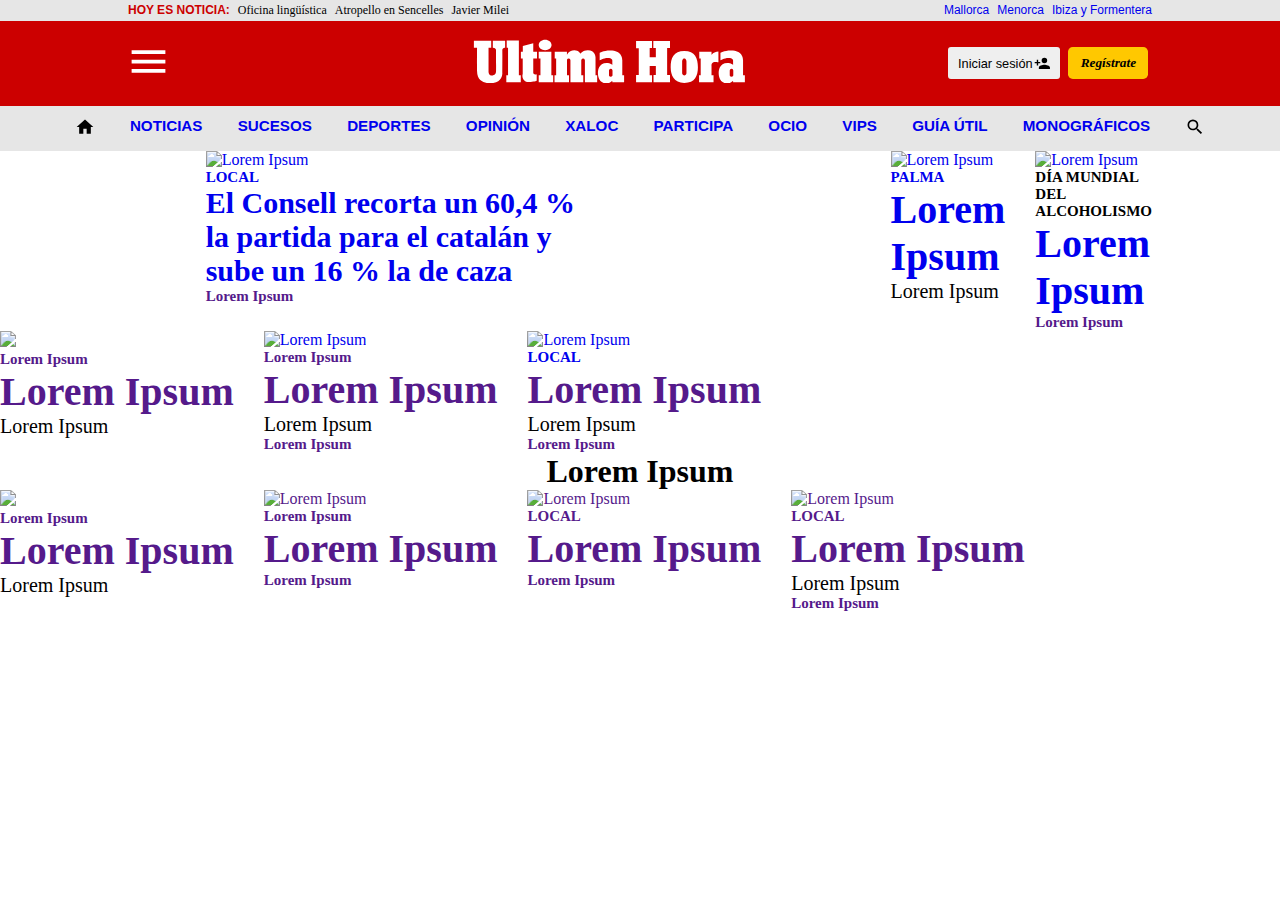
==== commit 137fa719: "cambios martes tarde" ====
--- a/index.html
+++ b/index.html
@@ -111,9 +111,10 @@
             </div>
         </header>
         <main>
-            <div class="news-block">
+            <div class="block">
                 <div class="news-general">
-                    <section class="one-column">
+                    <section class="news-block">
+                        <section class="one-column">
                         <div class="ad">
                             <img src="https://tpc.googlesyndication.com/simgad/16607523194959309056" alt="" class="img_ad">    
                         </div>
@@ -130,7 +131,7 @@
                             </div>
                             <div class="news-title">
                                 <a href="https://www.ultimahora.es/noticias/local/2023/11/15/2050235/presupuestos-mallorca-recorte-para-catalan-subida-caza.html">    
-                                    <h1>Lorem Ipsum</h1>
+                                    <h1>El Consell recorta un 60,4 % la partida para el catalán y sube un 16 % la de caza</h1>
                                 </a>
                             </div>
                             <div class="news-description">
@@ -143,50 +144,51 @@
                             </div>
                         </article>
                     </section>
-                    <section class="two-columns">
-                        <article class="news">
-                            <div class="news-image">
-                                <a href="https://www.ultimahora.es/noticias/palma/2023/11/15/2050255/viviendas-palma-estas-son-calles-que-podran-reconvertir-locales.html">
-                                    <img src="https://uh.gsstatic.es/sfAttachPlugin/getCachedContent/id/2627833/width/730/height/500/crop/1" alt="Lorem Ipsum">
-                                </a>
-                            </div>
-                            <div class="news-type">
-                                <a href="https://www.ultimahora.es/noticias/palma.html">    
-                                    <h2>PALMA</h2>
-                                </a>
-                            </div>
-                            <div class="news-title">
-                                <a href="https://www.ultimahora.es/noticias/palma/2023/11/15/2050255/viviendas-palma-estas-son-calles-que-podran-reconvertir-locales.html">    
-                                    <h1>Lorem Ipsum</h1>
-                                </a>
-                            </div>
-                            <div class="news-description">
-                                <p>Lorem Ipsum</p>
-                            </div>
-                        </article>
-                        <article class="news">
-                            <div class="news-image">
-                                <a href="https://www.ultimahora.es/noticias/local/2023/11/15/2050073/alcoholismo-toni-zamora-psiquiatra-hay-adiccion-trastorno-mental-detras.html">
-                                    <img src="https://uh.gsstatic.es/sfAttachPlugin/getCachedContent/id/2627757/width/730/height/500/crop/1" alt="Lorem Ipsum">
-                                </a>
-                            </div>
-                            <div class="news-type">
-                                <h2>DÍA MUNDIAL DEL ALCOHOLISMO</h2>
-                            </div>
-                            <div class="news-title">
-                                <a href="https://www.ultimahora.es/noticias/local/2023/11/15/2050073/alcoholismo-toni-zamora-psiquiatra-hay-adiccion-trastorno-mental-detras.html">    
-                                    <h1>Lorem Ipsum</h1>
-                                </a>
-                            </div>
-                            <div class="news-description">
-                                <p></p>
-                            </div>
-                            <div class="news-author">
-                                <a href="">    
-                                    <h2>Lorem Ipsum</h2>
-                                </a>
-                            </div>
-                        </article>     
+                        <section class="two-columns">
+                            <article class="news">
+                                <div class="news-image">
+                                    <a href="https://www.ultimahora.es/noticias/palma/2023/11/15/2050255/viviendas-palma-estas-son-calles-que-podran-reconvertir-locales.html">
+                                        <img src="https://uh.gsstatic.es/sfAttachPlugin/getCachedContent/id/2627833/width/730/height/500/crop/1" alt="Lorem Ipsum">
+                                    </a>
+                                </div>
+                                <div class="news-type">
+                                    <a href="https://www.ultimahora.es/noticias/palma.html">    
+                                        <h2>PALMA</h2>
+                                    </a>
+                                </div>
+                                <div class="news-title">
+                                    <a href="https://www.ultimahora.es/noticias/palma/2023/11/15/2050255/viviendas-palma-estas-son-calles-que-podran-reconvertir-locales.html">    
+                                        <h1>Lorem Ipsum</h1>
+                                    </a>
+                                </div>
+                                <div class="news-description">
+                                    <p>Lorem Ipsum</p>
+                                </div>
+                            </article>
+                            <article class="news">
+                                <div class="news-image">
+                                    <a href="https://www.ultimahora.es/noticias/local/2023/11/15/2050073/alcoholismo-toni-zamora-psiquiatra-hay-adiccion-trastorno-mental-detras.html">
+                                        <img src="https://uh.gsstatic.es/sfAttachPlugin/getCachedContent/id/2627757/width/730/height/500/crop/1" alt="Lorem Ipsum">
+                                    </a>
+                                </div>
+                                <div class="news-type">
+                                    <h2>DÍA MUNDIAL DEL ALCOHOLISMO</h2>
+                                </div>
+                                <div class="news-title">
+                                    <a href="https://www.ultimahora.es/noticias/local/2023/11/15/2050073/alcoholismo-toni-zamora-psiquiatra-hay-adiccion-trastorno-mental-detras.html">    
+                                        <h1>Lorem Ipsum</h1>
+                                    </a>
+                                </div>
+                                <div class="news-description">
+                                    <p></p>
+                                </div>
+                                <div class="news-author">
+                                    <a href="">    
+                                        <h2>Lorem Ipsum</h2>
+                                    </a>
+                                </div>
+                            </article>     
+                        </section>
                     </section>
                     <section class="three-columns">
                         <article class="news">
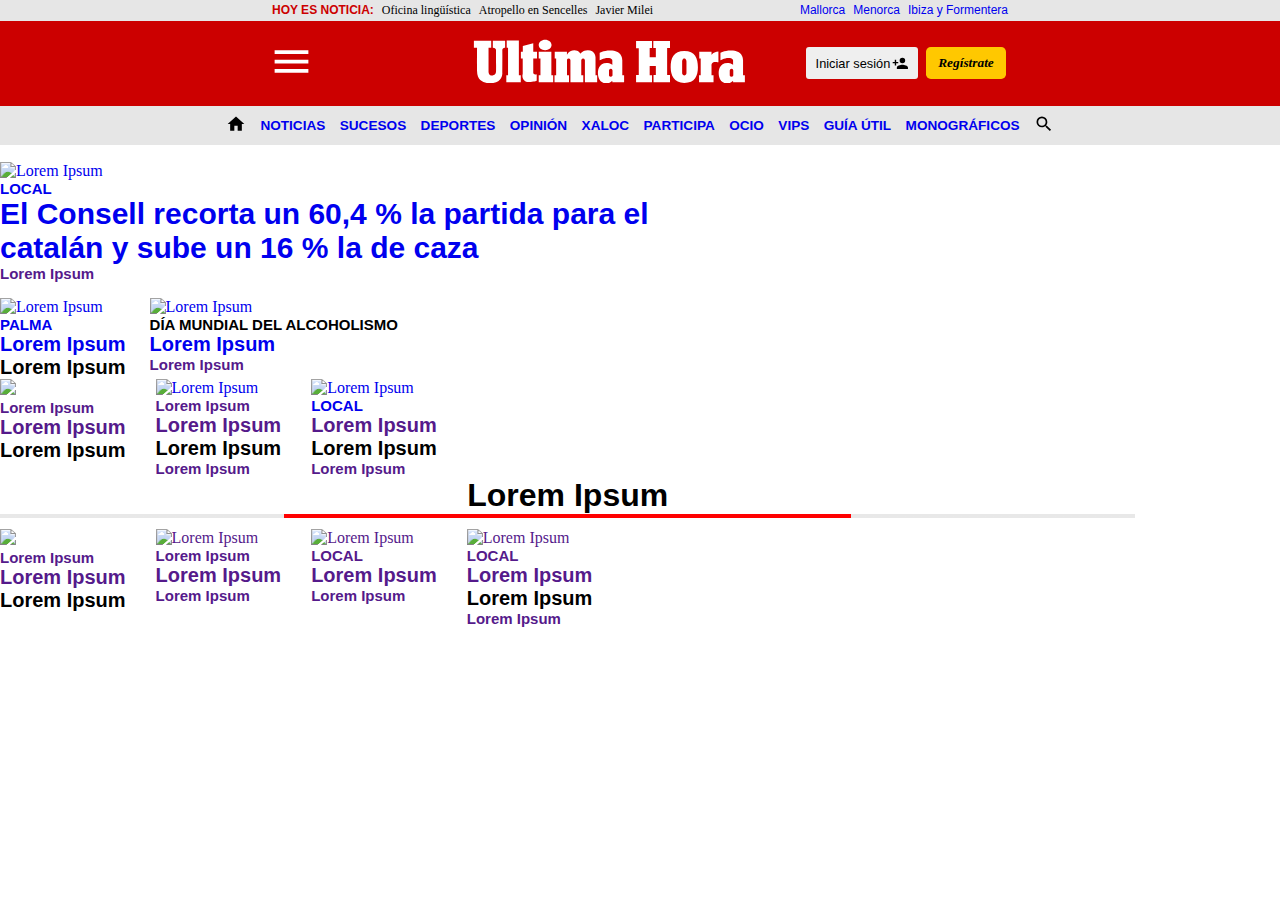
==== commit b4912d8a: "commit miercoles mañana" ====
--- a/index.html
+++ b/index.html
@@ -14,7 +14,7 @@
         <link rel="preconnect" href="https://fonts.googleapis.com">
         <link rel="preconnect" href="https://fonts.gstatic.com" crossorigin>
         <link href="https://fonts.googleapis.com/css2?family=Poppins:wght@300;500;600&display=swap" rel="stylesheet">
-        <link rel="stylesheet" href="app.css">
+        <link rel="stylesheet" href="/app copy.css">
         <script type="module" src="js/app.js"></script>
     </head>
     <body>
--- a/app copy.css
+++ b/app copy.css
@@ -0,0 +1,273 @@
+* {
+    margin:0;
+    padding:0;
+}
+
+main{
+    display: flex;
+    flex-direction: column;
+    align-items: center;
+    margin-top: 9rem;
+}
+
+img{
+    object-fit: cover;
+    width: 100%;
+}
+
+a{
+    text-decoration: none;
+}
+
+h1, h2, h3, h4, p{
+    font-family: Arial, Helvetica, sans-serif;
+    font-weight: 700;
+}
+
+
+button{
+    border: none;
+    cursor: pointer;
+}
+
+header{
+    position: fixed;
+    top: 0;
+    width: 100%;
+    z-index: 1000;
+}
+
+.top-bar{
+    background-color: hsl(0, 0%, 90%);
+    display: flex;
+    justify-content: space-between;
+    padding: 0.2rem 17rem;
+    font-size: 12px;
+}
+
+.todays-news ul{
+    display: flex;
+    gap: 0.5rem;
+    list-style: none;
+}
+
+.todays-news::after{
+    content: "";
+}
+
+.todays-news li:first-child {
+    color:hsl(0, 100%, 40%);
+    font-family: Arial, Helvetica, sans-serif;
+    font-weight: bold;
+}
+
+.islands{
+    display: flex;
+    font-family: 'Gill Sans', 'Gill Sans MT', Calibri, 'Trebuchet MS', sans-serif;
+}
+
+.islands ul{
+    display: flex;
+    gap: 0.5rem;
+    list-style: none;
+}
+
+.main-bar{
+    display: flex;
+    background-color: hsl(0, 100%, 40%);
+    justify-content: space-between;
+    padding: 1.1rem 10rem;
+}
+
+.header-icon-menu{
+    width: 45px;
+    padding: 0rem 6.8rem;
+}
+
+.web-title{
+    width: 17rem;
+    transform: translateX(10%);
+}
+
+svg {
+    fill: white;
+}
+
+.user-area{
+    display: flex;
+    align-items: center;
+    gap: 0.5rem;
+    padding: 0 4rem;
+}
+
+.user-area ul{
+    display: flex;
+}
+
+.user-login{
+    border-radius: 0.5rem;
+    display: flex;
+    align-items: center;
+    justify-content: space-between;
+}
+
+.user-login-icon {
+    display: flex;
+    justify-content: space-between;
+    align-items: center;
+    gap: 0.7rem;
+    padding: 0.6rem;
+    height: 0.8rem;
+}
+
+.user-login-icon svg{
+    width: 20%;
+}
+
+.user-login-icon h3{
+    font-weight: 400;
+    font-size: 0.8rem;
+    width: 70%;
+    white-space: nowrap;
+}
+
+.user-login button{
+    border-radius: 3px;
+    width: 7rem;
+}
+
+.user-register {
+    margin-right: 50px;
+}
+
+.user-register-button{
+    width: 80px;
+    background-color: hsl(47, 100%, 50%);
+    border-radius: 0.3rem;
+    padding: 8px;
+    text-align: center;
+    font-family: "Times New Roman",Times,serif;
+    font-style: italic;
+    font-weight: bold;
+}
+
+.main-menu{
+    display: flex;
+    background-color: hsl(0, 0%, 90%);
+    justify-content: center;
+    padding: 0.5rem 16.5rem;
+    white-space: nowrap;
+    font-size: 0.85rem;
+    font-family:'Gill Sans', 'Gill Sans MT', Calibri, 'Trebuchet MS', sans-serif;
+    font-weight: bold;
+    text-decoration: none;
+}
+
+.main-menu ul {
+    display: flex;
+    list-style: none;
+    gap: 0.9rem;
+    align-items: center;
+}
+
+.home {
+    width: 20px;
+}
+
+.magnify {
+    width: 20px;
+}
+
+.ad{
+    width: 100%;
+    position: sticky;
+    top: 17%;
+}
+
+.content{
+    width:58%;
+}
+
+.block{
+    width: 100%;
+    gap: 2rem;
+    display: flex;
+}
+
+.ad-block{
+    width:33%;
+}
+
+.news-block{
+    width:66%;
+    display:flex;
+    justify-content: space-between;
+    flex-direction: column;
+    gap: 1rem;
+}
+
+.one-column {
+    display: flex;
+    flex-wrap: wrap;
+}
+
+.one-column h1{
+    font-size: 30px;
+}
+
+.news {
+    gap: 2rem;
+}
+
+.news-image {
+    display: flex;
+    width: 100%;
+}
+
+.news-type {
+    font-size: 10px;
+}
+
+.news-title {
+    font-size: 10px;
+}
+
+.news-description {
+    font-size: 20px;
+}
+
+.news-author {
+    font-size: 10px;
+}
+
+.two-columns {
+    display: flex;
+    width: 100%;
+    gap: 1.5rem;
+}
+
+.three-columns {
+    display: flex;
+    gap: 30px;
+}
+
+.divider{
+    text-align: center;
+    position: relative;
+    margin-bottom: 1%;
+}
+
+.divider::after{
+    content:"";
+    display: block;
+    height: 4px;
+    width: 100%;
+    bottom: 0;
+    background-image: linear-gradient(to right, hsl(0, 0%, 91%) 0%, hsl(0, 0%, 91%)25%, hsl(0, 100%, 50%) 25%, rgb(255, 0, 0) 75%, hsl(0, 0%, 91%)75%, hsl(0, 0%, 91%)100%);
+}
+
+.four-columns {
+    display: flex;
+    gap: 30px;
+}
+
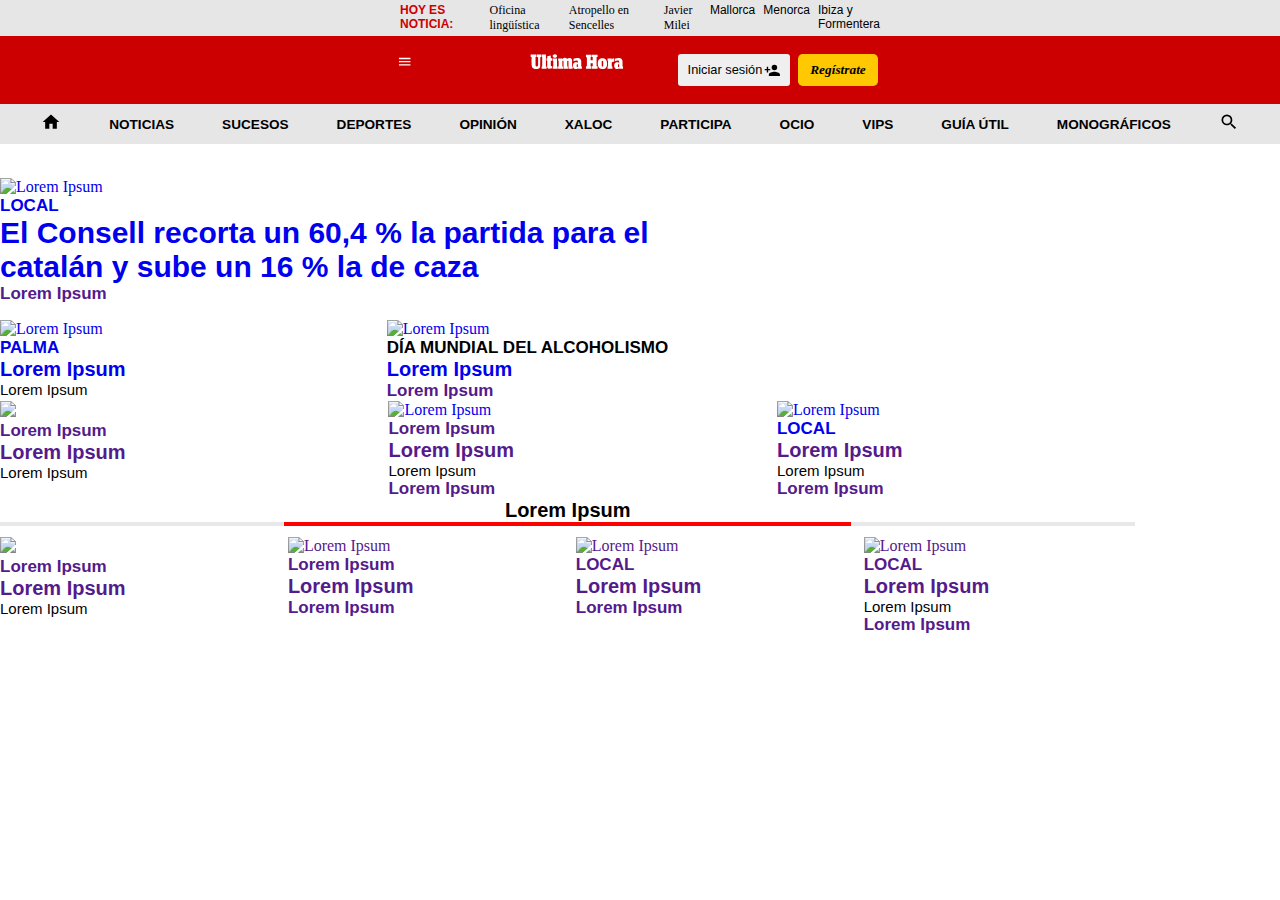
==== commit 2a47725c: "commit jueves mañana" ====
--- a/index.html
+++ b/index.html
@@ -14,7 +14,7 @@
         <link rel="preconnect" href="https://fonts.googleapis.com">
         <link rel="preconnect" href="https://fonts.gstatic.com" crossorigin>
         <link href="https://fonts.googleapis.com/css2?family=Poppins:wght@300;500;600&display=swap" rel="stylesheet">
-        <link rel="stylesheet" href="/app copy.css">
+        <link rel="stylesheet" href="/app-copy.css">
         <script type="module" src="js/app.js"></script>
     </head>
     <body>
--- a/app-copy.css
+++ b/app-copy.css
@@ -0,0 +1,302 @@
+* {
+    margin:0;
+    padding:0;
+}
+
+main{
+    display: flex;
+    flex-direction: column;
+    align-items: center;
+    margin-top: 10rem;
+}
+
+img{
+    object-fit: cover;
+    width: 100%;
+}
+
+a{
+    text-decoration: none;
+}
+
+h1, h2, h3, h4, p{
+    font-family: "Roboto", Arial, Helvetica, sans-serif;
+    font-weight: 700;
+}
+
+h1{
+    font-size: 20px;
+}
+
+h2{
+    font-size: 17px;
+}
+
+h4{
+    font-size: 15px;
+}
+
+p{
+    font-size: 15px;
+    font-weight: 500;
+}
+
+button{
+    border: none;
+    cursor: pointer;
+}
+
+header{
+    position: fixed;
+    top: 0;
+    width: 100%;
+    z-index: 1000;
+}
+
+.top-bar{
+    background-color: hsl(0, 0%, 90%);
+    display: flex;
+    justify-content: space-between;
+    padding: 0.2rem 25rem;
+    font-size: 12px;
+}
+
+.todays-news ul{
+    display: flex;
+    gap: 0.5rem;
+    list-style: none;
+}
+
+.todays-news::after{
+    content: "";
+}
+
+.todays-news li:first-child {
+    color:hsl(0, 100%, 40%);
+    font-family: Arial, Helvetica, sans-serif;
+    font-weight: bold;
+}
+
+.islands{
+    display: flex;
+    font-family: 'Gill Sans', 'Gill Sans MT', Calibri, 'Trebuchet MS', sans-serif;
+}
+
+.islands ul{
+    display: flex;
+    gap: 0.5rem;
+    list-style: none;
+}
+
+.islands ul li a{
+    color: hsl(0, 0%, 0%);
+}
+
+
+.main-bar{
+    display: flex;
+    background-color: hsl(0, 100%, 40%);
+    justify-content: space-between;
+    padding: 1.1rem 18rem;
+}
+
+.header-icon-menu{
+    width: 45px;
+    padding: 0rem 6.8rem;
+}
+
+.web-title{
+    width: 17rem;
+    transform: translateX(10%);
+}
+
+svg {
+    fill: white;
+}
+
+.user-area{
+    display: flex;
+    align-items: center;
+    gap: 0.5rem;
+    padding: 0 4rem;
+}
+
+.user-area ul{
+    display: flex;
+}
+
+.user-login{
+    border-radius: 0.5rem;
+    display: flex;
+    align-items: center;
+    justify-content: space-between;
+}
+
+.user-login-icon {
+    display: flex;
+    justify-content: space-between;
+    align-items: center;
+    gap: 0.7rem;
+    padding: 0.6rem;
+    height: 0.8rem;
+}
+
+.user-login-icon svg{
+    width: 20%;
+}
+
+.user-login-icon h3{
+    font-weight: 400;
+    font-size: 0.8rem;
+    width: 70%;
+    white-space: nowrap;
+}
+
+.user-login button{
+    border-radius: 3px;
+    width: 7rem;
+}
+
+.user-register {
+    margin-right: 50px;
+}
+
+.user-register-button{
+    width: 80px;
+    background-color: hsl(47, 100%, 50%);
+    border-radius: 0.3rem;
+    padding: 8px;
+    text-align: center;
+    font-family: "Times New Roman",Times,serif;
+    font-style: italic;
+    font-weight: bold;
+}
+
+.main-menu{
+    display: flex;
+    background-color: hsl(0, 0%, 90%);
+    justify-content: center;
+    padding: 0.5rem 18rem;
+    margin-bottom: 1rem;
+}
+
+.main-menu ul {
+    display: flex;
+    list-style: none;
+    gap: 3rem;
+    align-items: center;
+}
+
+.main-menu ul li a{
+    color: hsl(0, 0%, 0%);
+    white-space: nowrap;
+    font-size: 0.85rem;
+    font-family:'Gill Sans', 'Gill Sans MT', Calibri, 'Trebuchet MS', sans-serif;
+    font-weight: bold;
+    text-decoration: none;
+}
+
+
+.home {
+    width: 20px;
+}
+
+.magnify {
+    width: 20px;
+}
+
+.ad{
+    width: 100%;
+    position: sticky;
+    top: 15%;
+}
+
+.content{
+    width:58%;
+}
+
+.block{
+    width: 100%;
+    gap: 2rem;
+    display: flex;
+}
+
+.ad-block{
+    width:33%;
+}
+
+.news-block{
+    width:66%;
+    display:flex;
+    justify-content: space-between;
+    flex-direction: column;
+    gap: 1rem;
+}
+
+.one-column {
+    display: flex;
+    flex-wrap: wrap;
+}
+
+.one-column h1{
+    font-size: 30px;
+}
+
+.news {
+    flex: 1;
+    gap: 2rem;
+}
+
+.news-image {
+    display: flex;
+    width: 100%;
+}
+
+.news-type {
+    font-size: 10px;
+}
+
+.news-title {
+    font-size: 10px;
+}
+
+.news-description {
+    font-size: 20px;
+}
+
+.news-author {
+    font-size: 10px;
+}
+
+.two-columns {
+    display: flex;
+    width: 100%;
+    gap: 1.5rem;
+}
+
+.three-columns {
+    display: flex;
+    gap: 30px;
+}
+
+.divider{
+    text-align: center;
+    position: relative;
+    margin-bottom: 1%;
+}
+
+.divider::after{
+    content:"";
+    display: block;
+    height: 4px;
+    width: 100%;
+    bottom: 0;
+    background-image: linear-gradient(to right, hsl(0, 0%, 91%) 0%, hsl(0, 0%, 91%)25%, hsl(0, 100%, 50%) 25%, rgb(255, 0, 0) 75%, hsl(0, 0%, 91%)75%, hsl(0, 0%, 91%)100%);
+}
+
+
+.four-columns {
+    display: flex;
+    gap: 1rem;
+}
+
